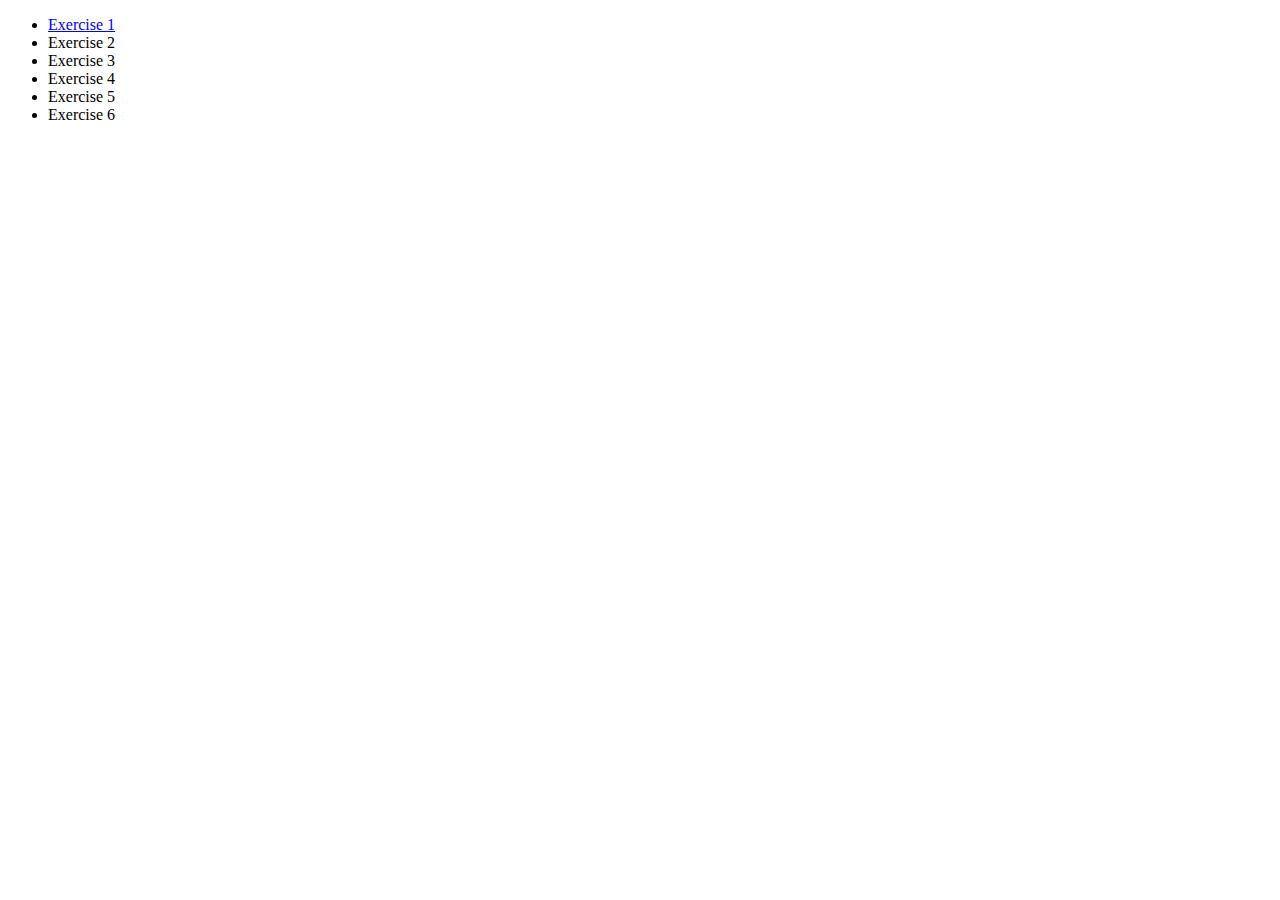
==== index.html @ cca0c6a6 "up" ====
<!DOCTYPE html>
<html lang="en">
<head>
    <meta charset="UTF-8">
    <meta name="viewport" content="width=device-width, initial-scale=1.0">
    <title>My Indivitual Task - Sofia</title>
</head>
<body>
    <ul>
        <li><a href="exercises/exercise1.html" target="_blank">Exercise 1</a></li>
        <li>Exercise 2</li>
        <li>Exercise 3</li>
        <li>Exercise 4</li>
        <li>Exercise 5</li>
        <li>Exercise 6</li>
    </ul>


<!--Equivalent Character Reference: < , > , " , ' , & 
<p>&lt;Hello&gt;</p>
<p>&quot;Hi&quot;</p>
<p> &apos;Moi&apos;</p>   
<p>2&amp;2</p> 
-->

    
</body>
</html>
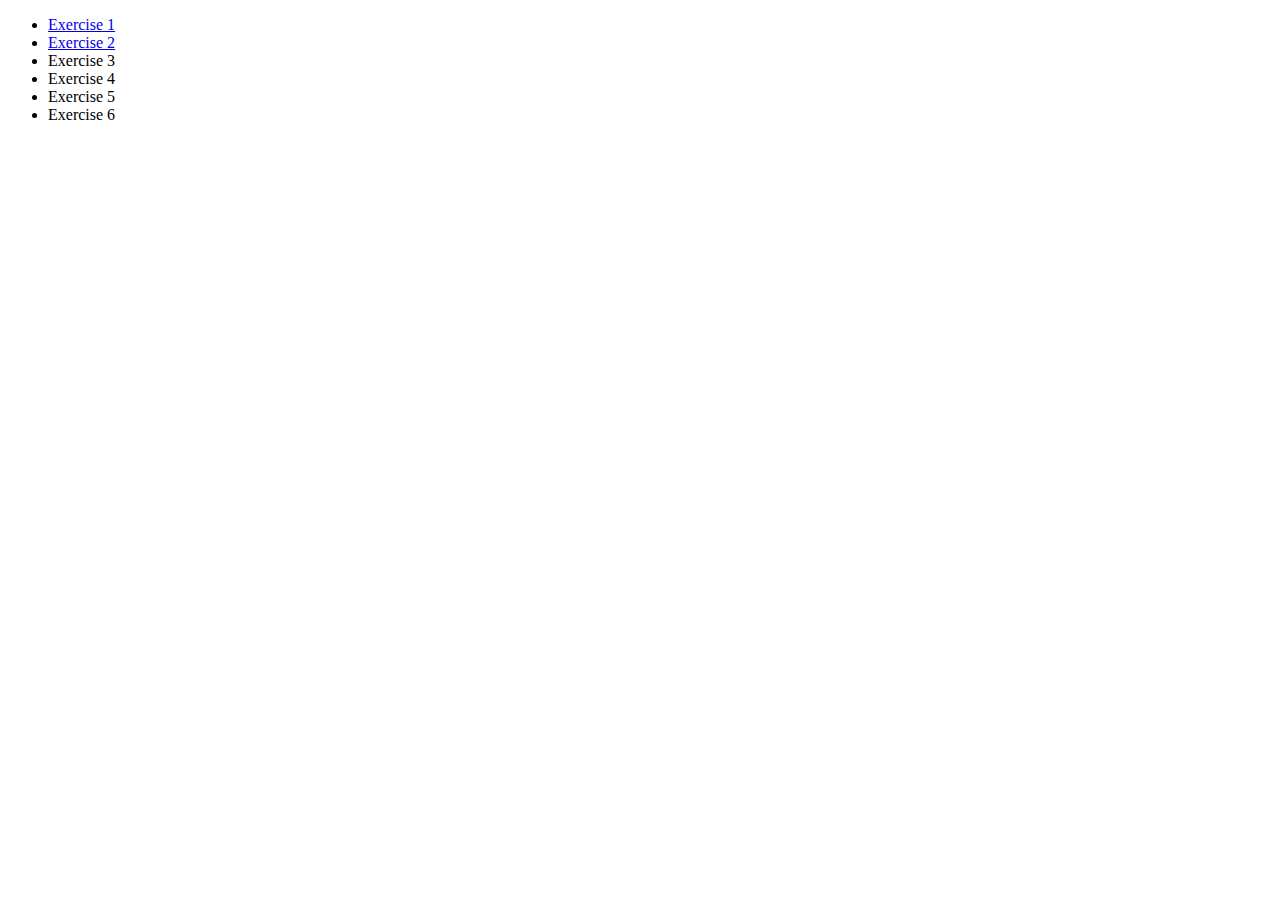
==== commit 90bc41b0: "link exercise2" ====
--- a/index.html
+++ b/index.html
@@ -8,7 +8,7 @@
 <body>
     <ul>
         <li><a href="exercises/exercise1.html" target="_blank">Exercise 1</a></li>
-        <li>Exercise 2</li>
+        <li><a href="exercises/exercise2.html" target="_blank">Exercise 2</a></li>
         <li>Exercise 3</li>
         <li>Exercise 4</li>
         <li>Exercise 5</li>
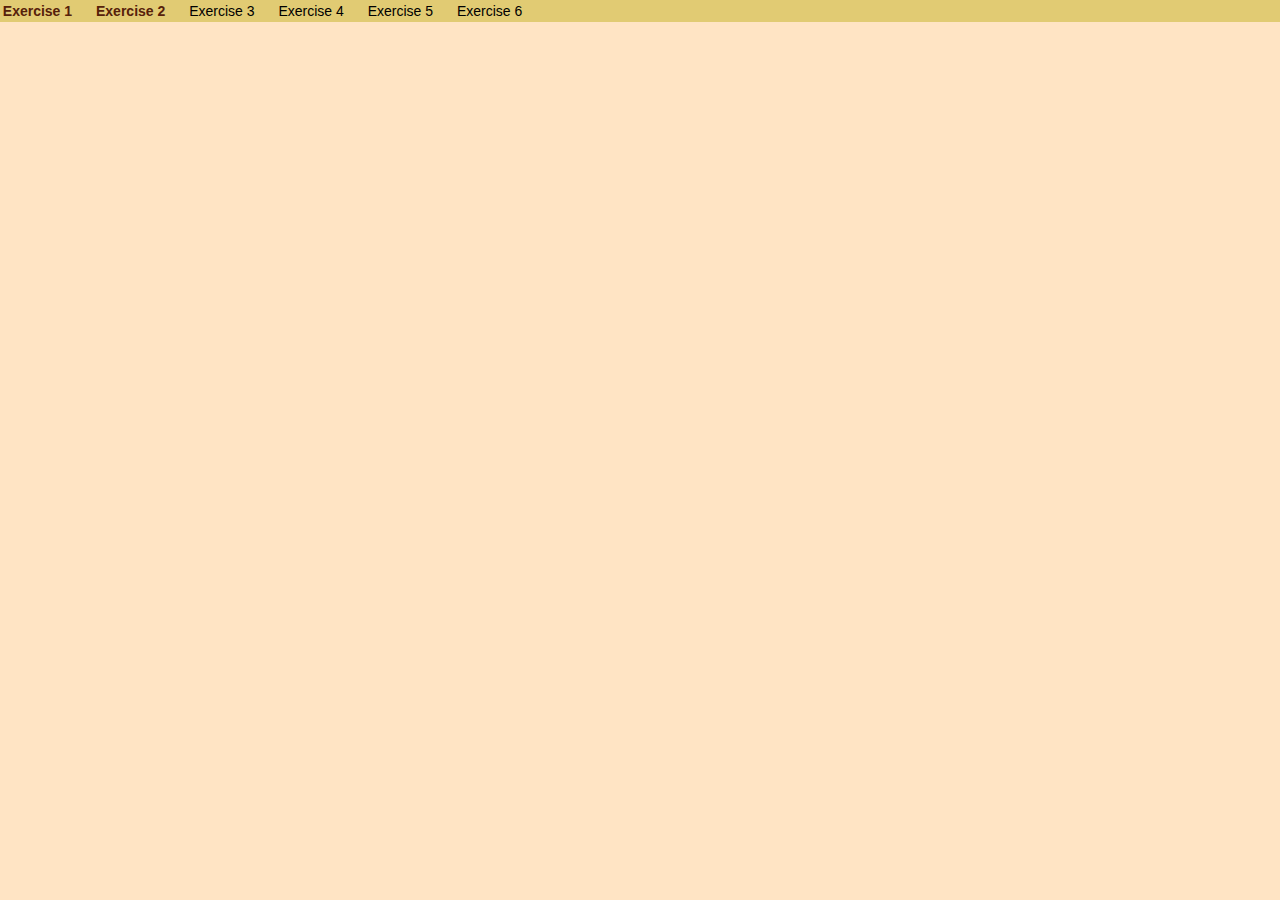
==== commit cc4924d4: "up" ====
--- a/index.html
+++ b/index.html
@@ -4,9 +4,11 @@
     <meta charset="UTF-8">
     <meta name="viewport" content="width=device-width, initial-scale=1.0">
     <title>My Indivitual Task - Sofia</title>
+    <link rel="stylesheet" href="css/style.css"
 </head>
 <body>
-    <ul>
+    <nav>
+    <ul class="top-menu">
         <li><a href="exercises/exercise1.html" target="_blank">Exercise 1</a></li>
         <li><a href="exercises/exercise2.html" target="_blank">Exercise 2</a></li>
         <li>Exercise 3</li>
@@ -14,7 +16,7 @@
         <li>Exercise 5</li>
         <li>Exercise 6</li>
     </ul>
-
+    </nav>
 
 <!--Equivalent Character Reference: < , > , " , ' , & 
 <p>&lt;Hello&gt;</p>
--- a/css/style.css
+++ b/css/style.css
@@ -0,0 +1,68 @@
+body{
+background-color: bisque;
+font-size: 14px;
+margin: auto;
+font-family:'Lucida Sans', 'Lucida Sans Regular', 'Lucida Grande', 'Lucida Sans Unicode', Geneva, Verdana, sans-serif
+
+}
+header{
+color: aliceblue;
+background-color: black;
+font-size: 20px;
+text-decoration: dotted;
+padding: 1em;
+}
+
+nav{
+    background-color: rgb(225, 203, 115);
+    padding: 0.2em;
+}
+
+nav ul{
+    list-style-type: none;
+    padding: 0;
+    margin: 0;
+
+}
+.top-menu li{
+    display: inline-block;
+    margin-right: 20px;
+}
+.top-menu a {
+    text-decoration: none;
+    color: rgb(86, 33, 10);
+    font-weight: bold;
+}
+.top-menu a:hover{
+    color: rgb(255, 255, 255);
+    
+}
+
+h2{
+
+
+}
+
+p{
+
+}
+
+img{
+
+}
+
+section{
+
+}
+
+footer{
+    background-color: brown;
+    color: cornsilk;
+    padding: 0.4em;
+
+}
+
+.h2spe{
+    background-color: cadetblue;
+    color: aliceblue;
+}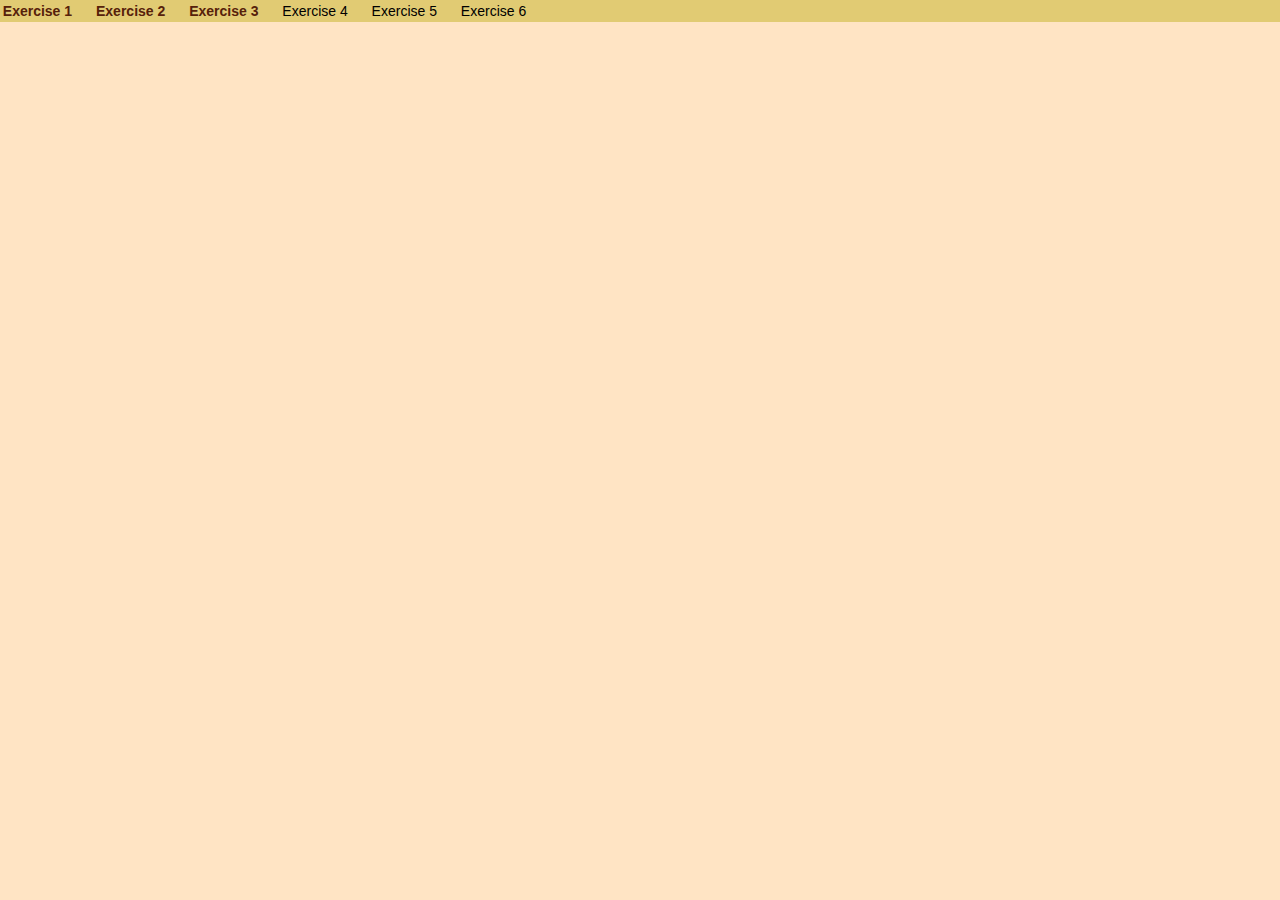
==== commit d711f680: "exercise3" ====
--- a/index.html
+++ b/index.html
@@ -11,7 +11,7 @@
     <ul class="top-menu">
         <li><a href="exercises/exercise1.html" target="_blank">Exercise 1</a></li>
         <li><a href="exercises/exercise2.html" target="_blank">Exercise 2</a></li>
-        <li>Exercise 3</li>
+        <li><a href="exercises/exercise3.html" target="_blank">Exercise 3</a></li>
         <li>Exercise 4</li>
         <li>Exercise 5</li>
         <li>Exercise 6</li>
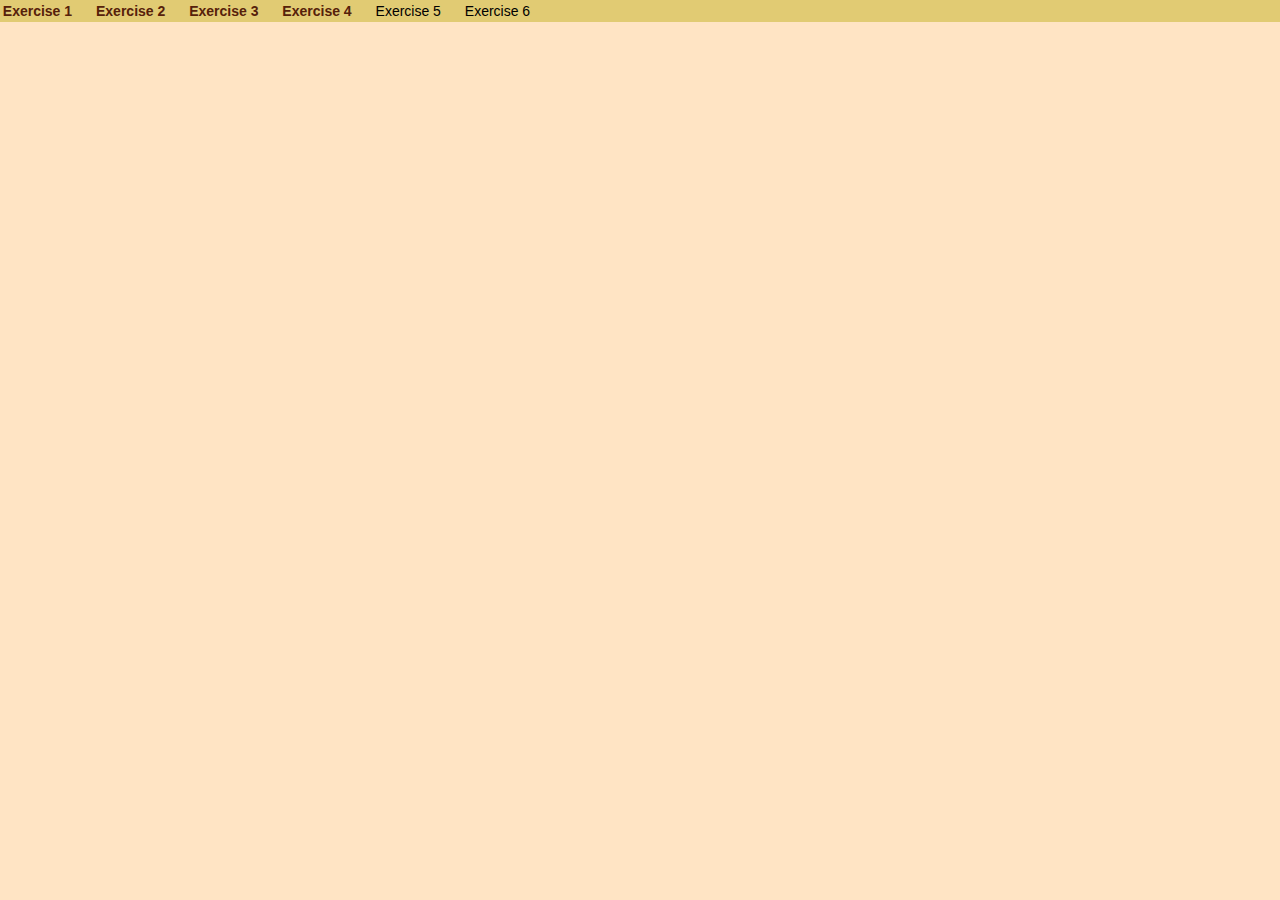
==== commit 0a796647: "exercise4" ====
--- a/index.html
+++ b/index.html
@@ -4,7 +4,7 @@
     <meta charset="UTF-8">
     <meta name="viewport" content="width=device-width, initial-scale=1.0">
     <title>My Indivitual Task - Sofia</title>
-    <link rel="stylesheet" href="css/style.css"
+    <link rel="stylesheet" href="style/style.css"
 </head>
 <body>
     <nav>
@@ -12,7 +12,7 @@
         <li><a href="exercises/exercise1.html" target="_blank">Exercise 1</a></li>
         <li><a href="exercises/exercise2.html" target="_blank">Exercise 2</a></li>
         <li><a href="exercises/exercise3.html" target="_blank">Exercise 3</a></li>
-        <li>Exercise 4</li>
+        <li><a href="exercises/exercise4.html" target="_blank">Exercise 4</a></li>
         <li>Exercise 5</li>
         <li>Exercise 6</li>
     </ul>
--- a/style/style.css
+++ b/style/style.css
@@ -0,0 +1,77 @@
+body{
+background-color: bisque;
+font-size: 14px;
+margin: auto;
+font-family:'Lucida Sans', 'Lucida Sans Regular', 'Lucida Grande', 'Lucida Sans Unicode', Geneva, Verdana, sans-serif
+
+}
+header{
+color: aliceblue;
+background-color: black;
+font-size: 20px;
+text-decoration: dotted;
+padding: 1em;
+}
+
+nav{
+    background-color: rgb(225, 203, 115);
+    padding: 0.2em;
+}
+
+nav ul{
+    list-style-type: none;
+    padding: 0;
+    margin: 0;
+
+}
+.top-menu li{
+    display: inline-block;
+    margin-right: 20px;
+}
+.top-menu a {
+    text-decoration: none;
+    color: rgb(86, 33, 10);
+    font-weight: bold;
+}
+.top-menu a:hover{
+    color: rgb(255, 255, 255);
+    
+}
+
+h2{
+    color: #333;
+    font-size: 24px;
+    margin-bottom: 10px;
+
+
+}
+
+p{
+    color: #666;
+    font-size: 16px;
+    line-height: 1;
+
+}
+
+img{
+  border:3px solid #666;
+  padding: 0.01em;
+
+}
+
+section{
+
+}
+
+footer{
+    background-color: brown;
+    color: cornsilk;
+    padding: 20px;
+    text-align: center;
+
+}
+
+.h2spe{
+    background-color: cadetblue;
+    color: aliceblue;
+}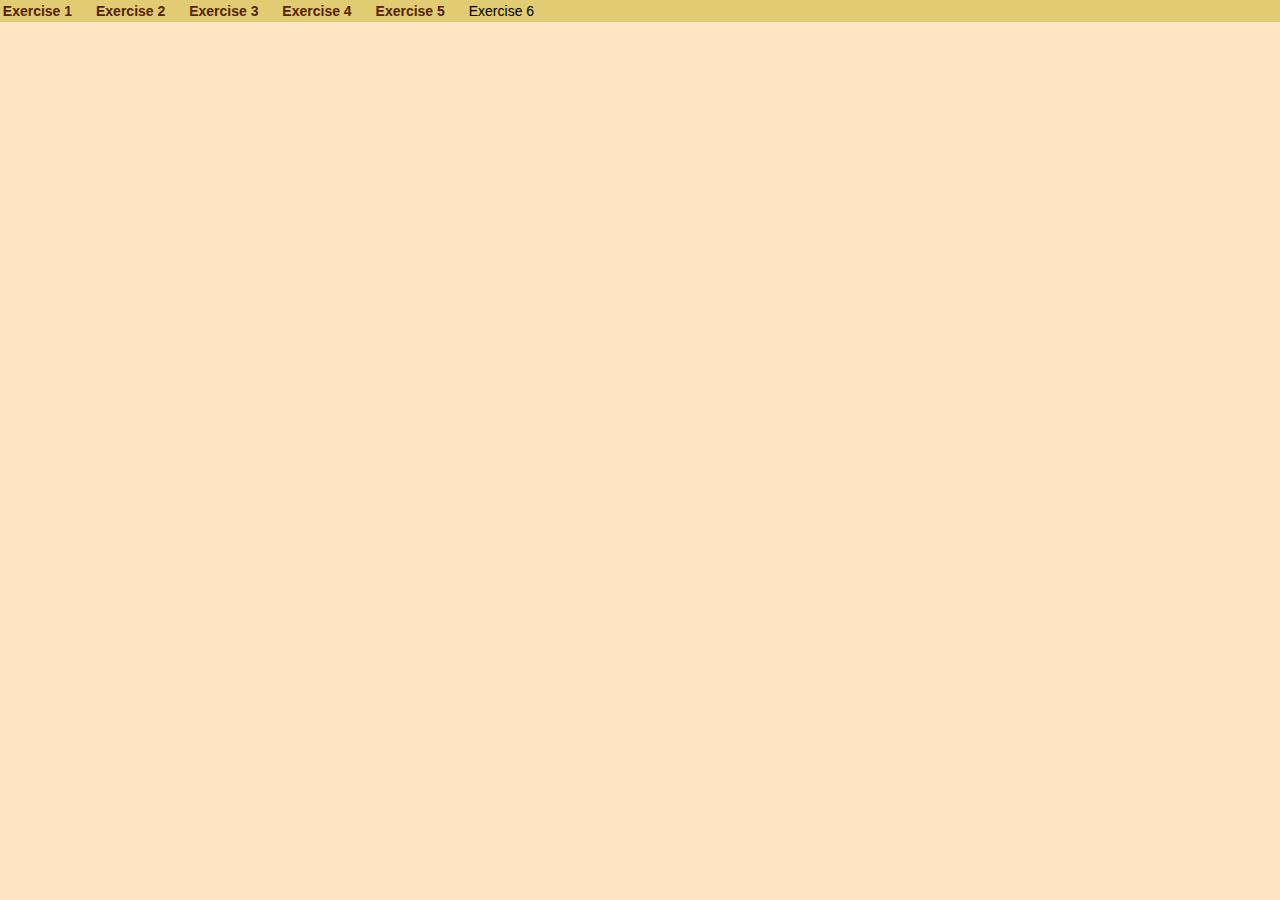
==== commit aee0d101: "exercise 5" ====
--- a/index.html
+++ b/index.html
@@ -13,7 +13,7 @@
         <li><a href="exercises/exercise2.html" target="_blank">Exercise 2</a></li>
         <li><a href="exercises/exercise3.html" target="_blank">Exercise 3</a></li>
         <li><a href="exercises/exercise4.html" target="_blank">Exercise 4</a></li>
-        <li>Exercise 5</li>
+        <li><a href="exercises/exercise5.html" target="_blank">Exercise 5</a></li>
         <li>Exercise 6</li>
     </ul>
     </nav>
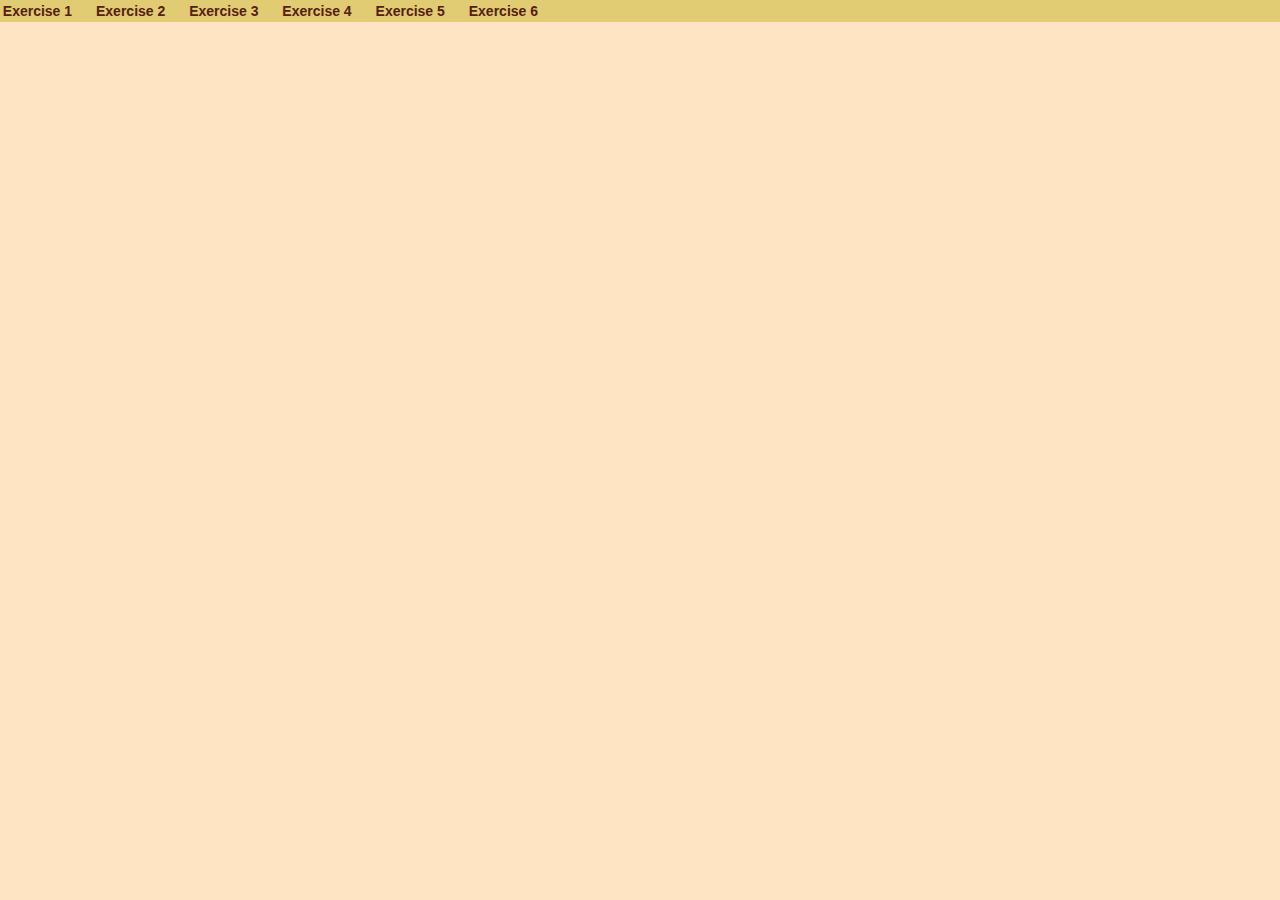
==== commit 088190af: "p" ====
--- a/index.html
+++ b/index.html
@@ -4,7 +4,7 @@
     <meta charset="UTF-8">
     <meta name="viewport" content="width=device-width, initial-scale=1.0">
     <title>My Indivitual Task - Sofia</title>
-    <link rel="stylesheet" href="style/style.css"
+    <link rel="stylesheet" href="style/style.css">
 </head>
 <body>
     <nav>
@@ -14,7 +14,7 @@
         <li><a href="exercises/exercise3.html" target="_blank">Exercise 3</a></li>
         <li><a href="exercises/exercise4.html" target="_blank">Exercise 4</a></li>
         <li><a href="exercises/exercise5.html" target="_blank">Exercise 5</a></li>
-        <li>Exercise 6</li>
+        <li><a href="/exercises/flex.html" target="_blank"> Exercise 6</a></li>
     </ul>
     </nav>
 
